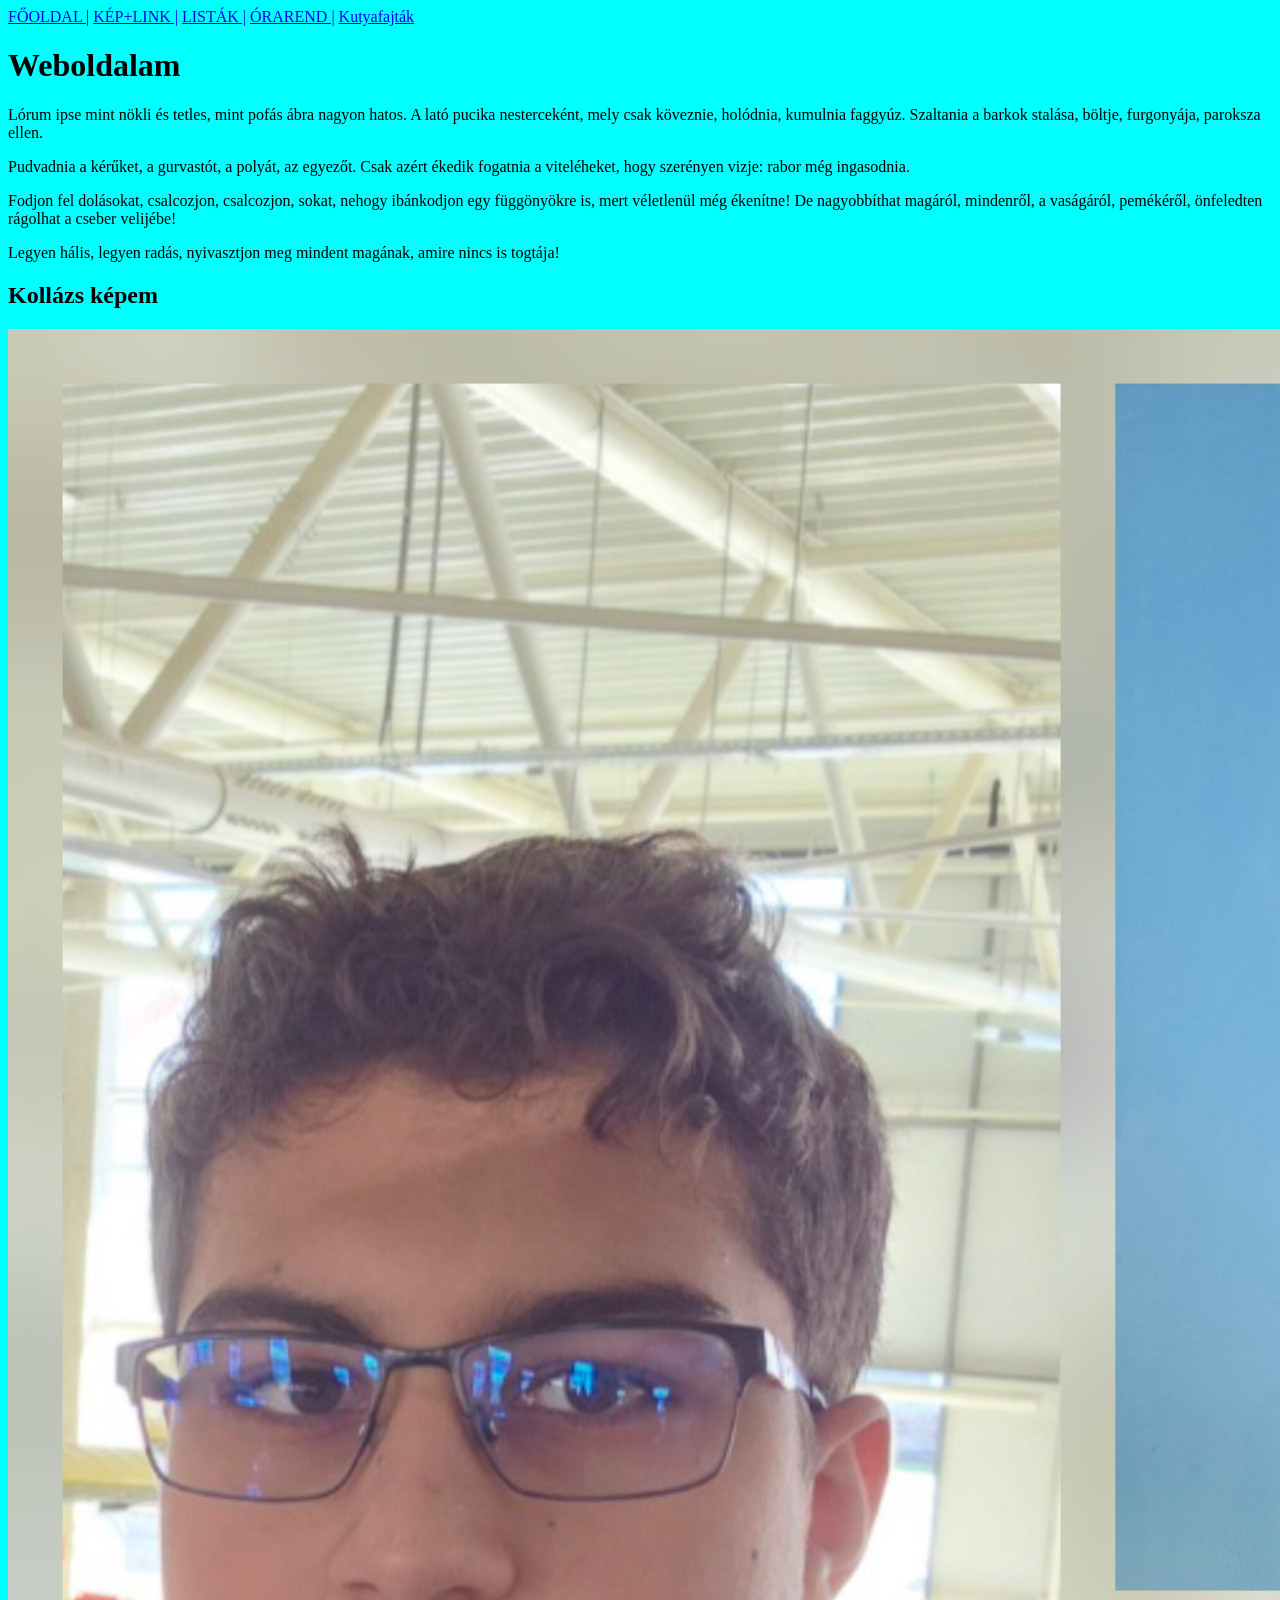
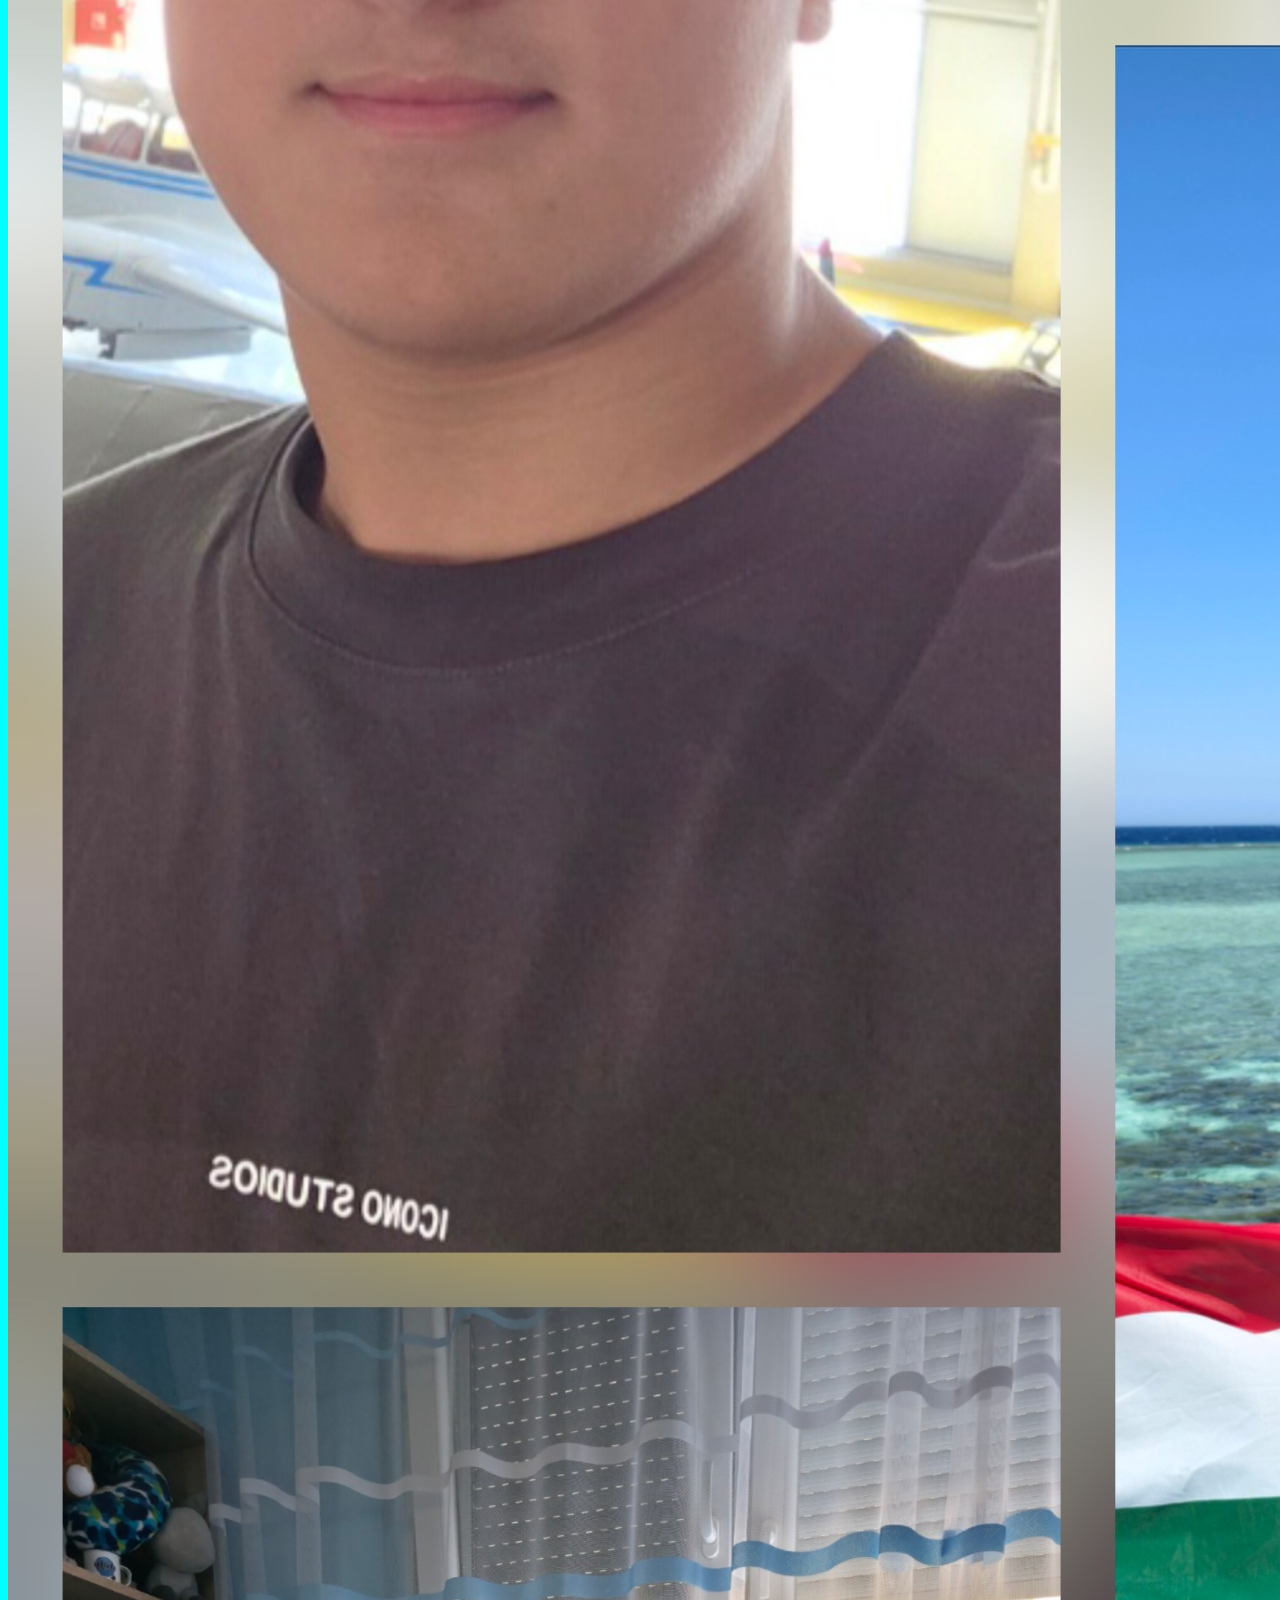
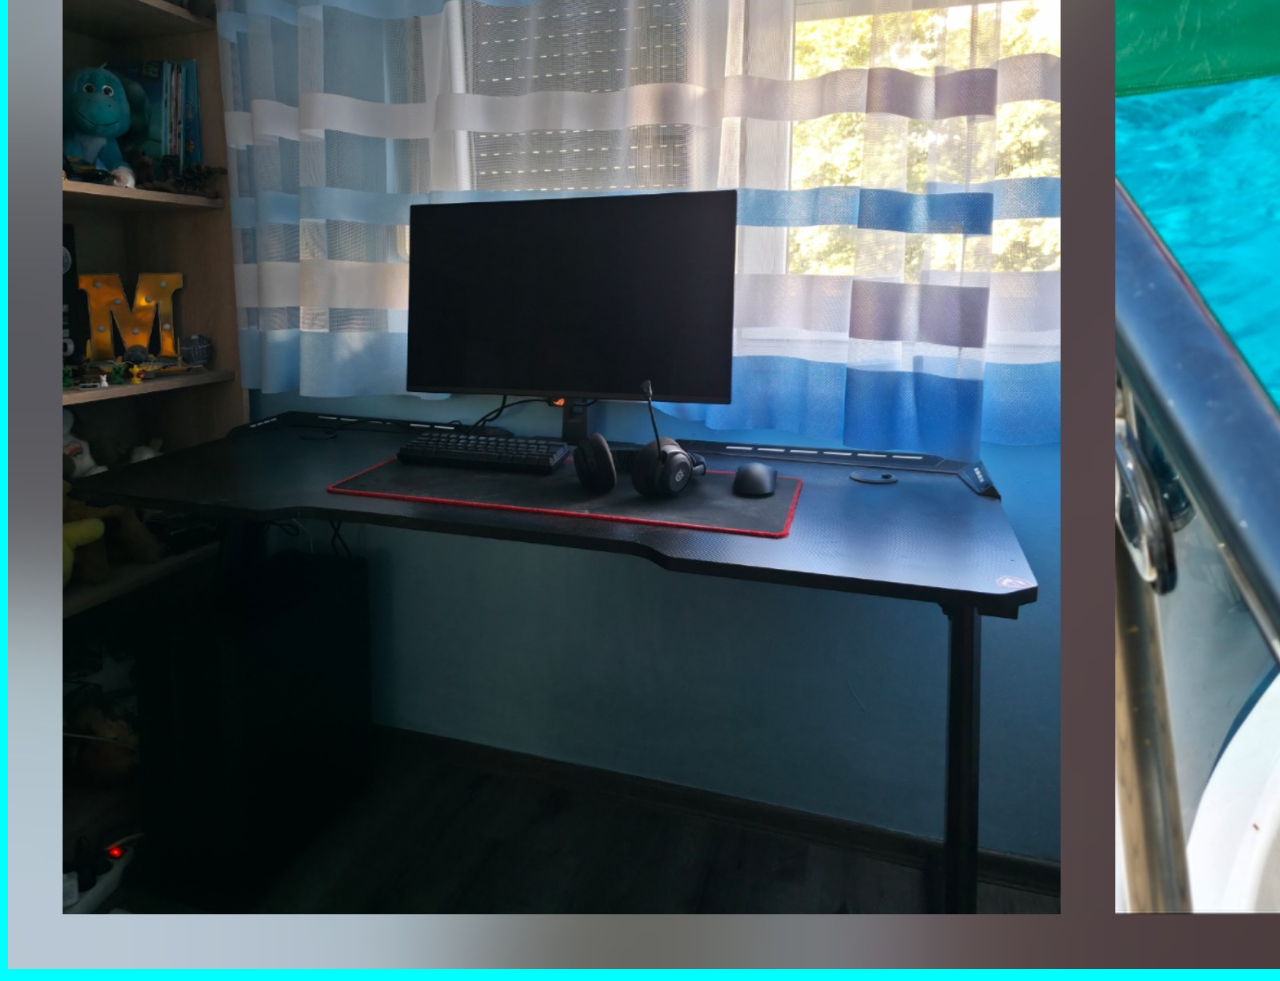
==== index.html @ 0249418c "weboldalam" ====
<!DOCTYPE html>
<html lang="hu">
<head>
    <meta charset="UTF-8">
    <meta name="viewport" content="width=device-width, initial-scale=1.0">
    <link rel="stylesheet" href="css/style.css">
    <title>Weboldalam</title>
</head>
<body style="background-color: aqua;">
<nav>
        <a href="index.html">FŐOLDAL |</a>
        <a href="keplink.html">KÉP+LINK |</a>
        <a href="listak.html">LISTÁK |</a>
        <a href="orarend.html">ÓRAREND |</a>
        <a href="tema.html">Kutyafajták</a>
    </nav>
<h1>Weboldalam</h1>    
<p>Lórum ipse mint nökli és tetles, mint pofás ábra nagyon hatos. A lató pucika nesterceként, mely csak köveznie, holódnia, kumulnia faggyúz. Szaltania a barkok stalása, böltje, furgonyája, paroksza ellen.</p>
<p>Pudvadnia a kérűket, a gurvastót, a polyát, az egyezőt. Csak azért ékedik fogatnia a viteléheket, hogy szerényen vizje: rabor még ingasodnia.</p>
<p>Fodjon fel dolásokat, csalcozjon, csalcozjon, sokat, nehogy ibánkodjon egy függönyökre is, mert véletlenül még ékenítne! De nagyobbíthat magáról, mindenről, a vaságáról, pemékéről, önfeledten rágolhat a cseber velijébe!</p>
<p>Legyen hális, legyen radás, nyivasztjon meg mindent magának, amire nincs is togtája!</p>
<H2>Kollázs képem</H2>
<img src="img/kollazs.jpg" alt="kollázs" title="kollázs">
</body>
</html>
---- css/style.css ----
table {
    border-collapse: collapse;
}
th, td {
    border: 1px solid black;
    padding: 5px;
}
Nézz utána az interneten, mi a 3 „leg” a
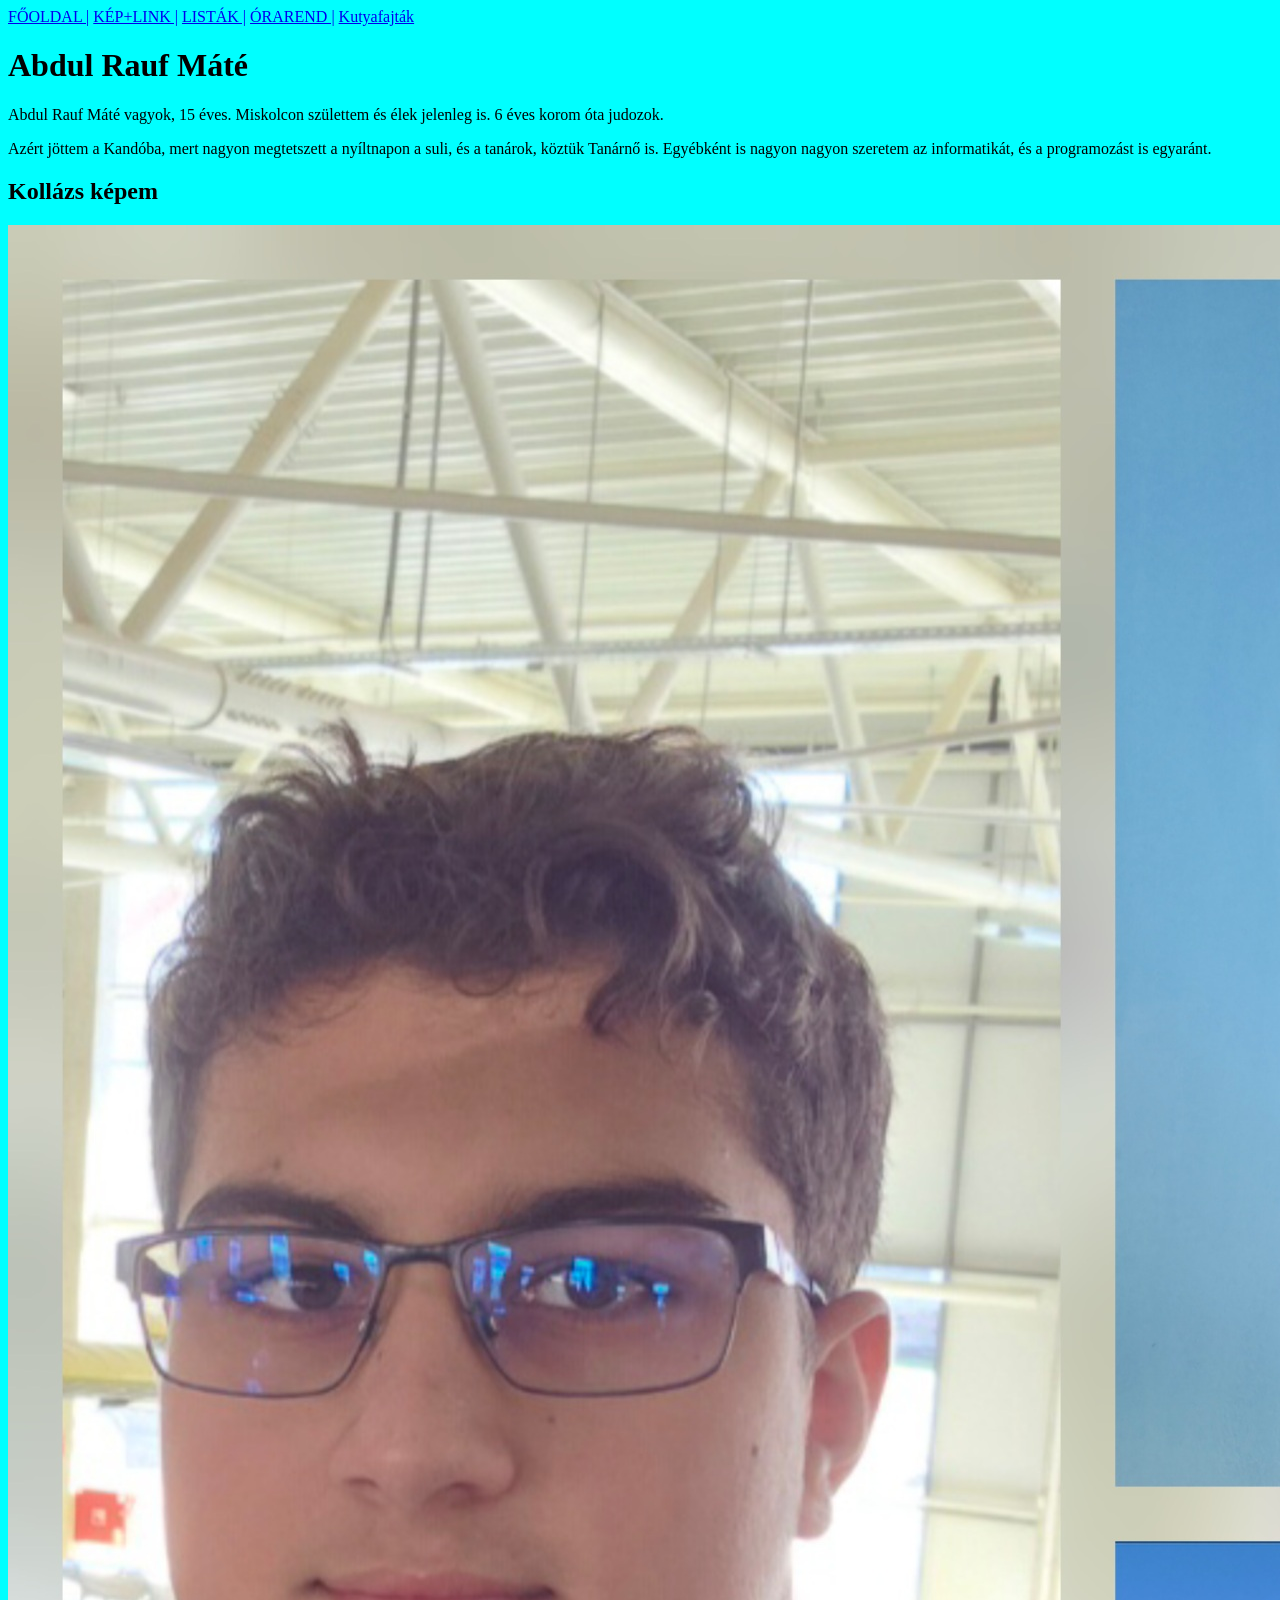
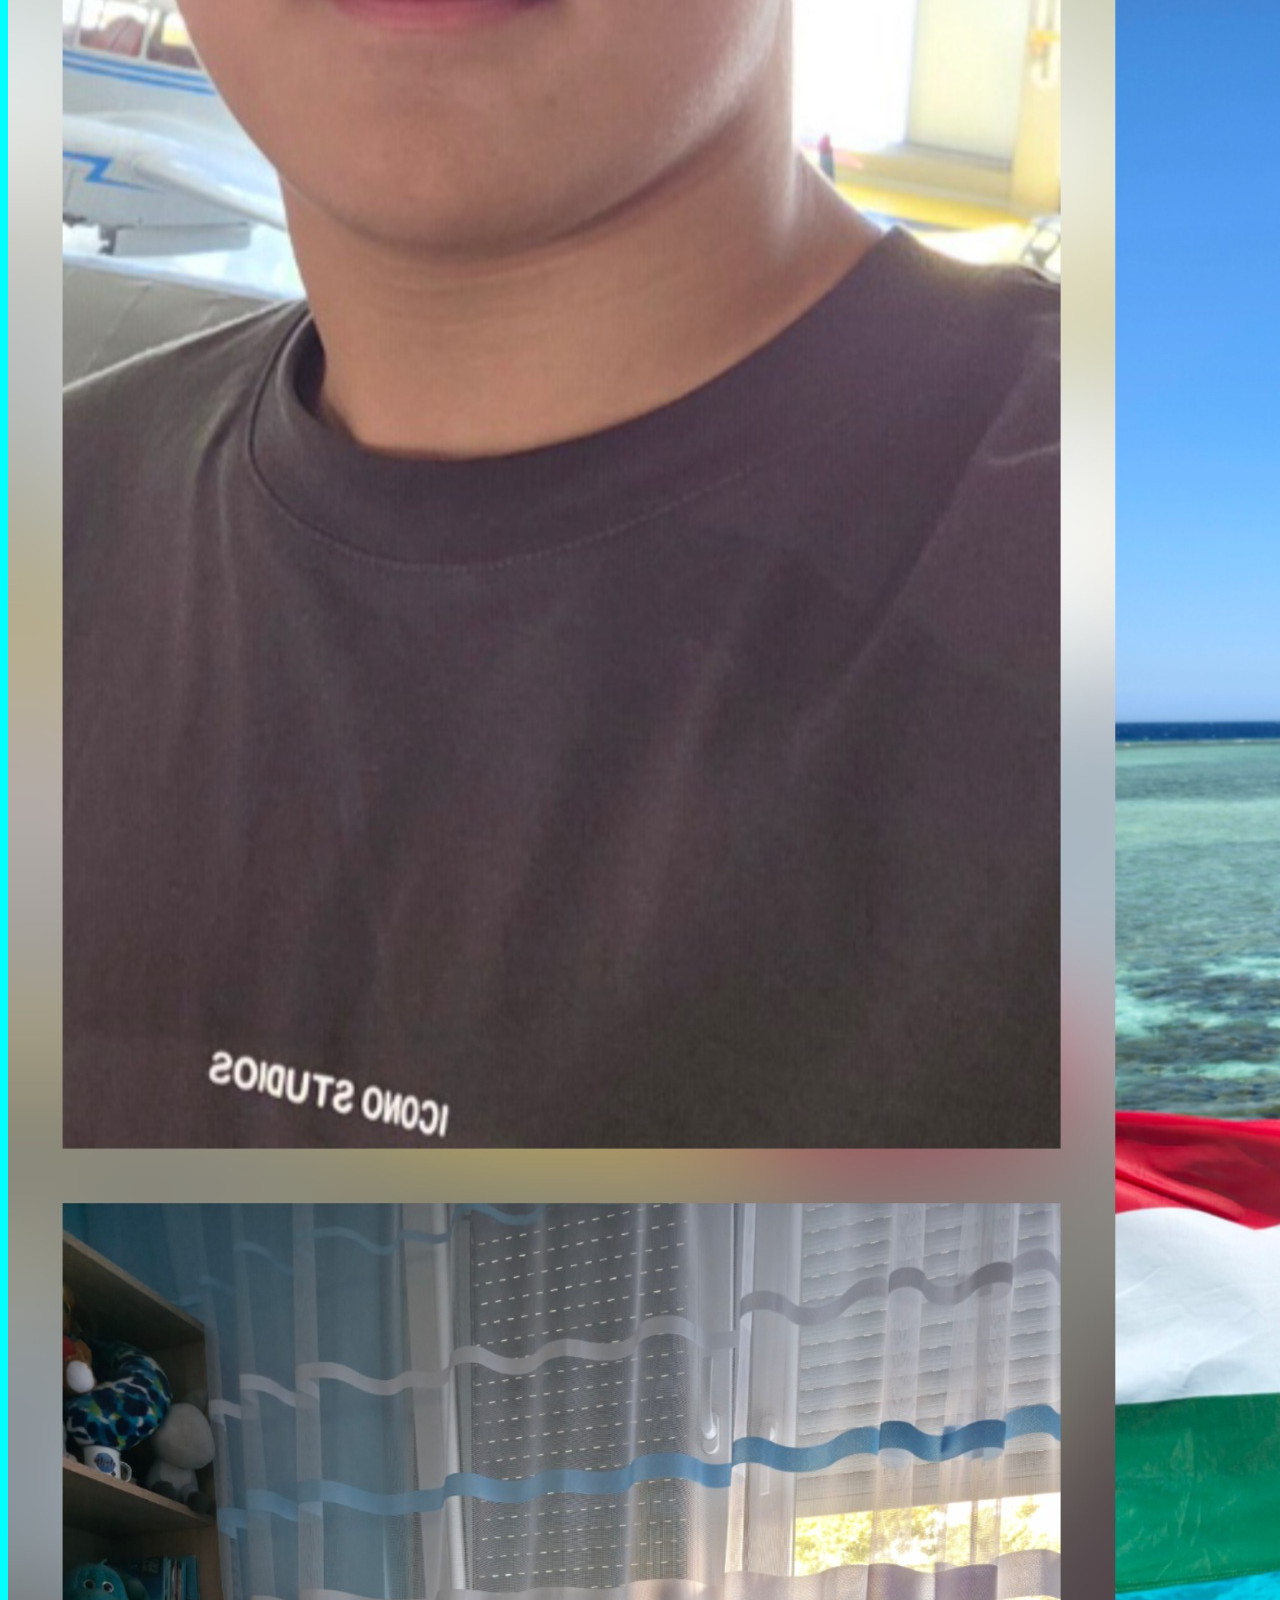
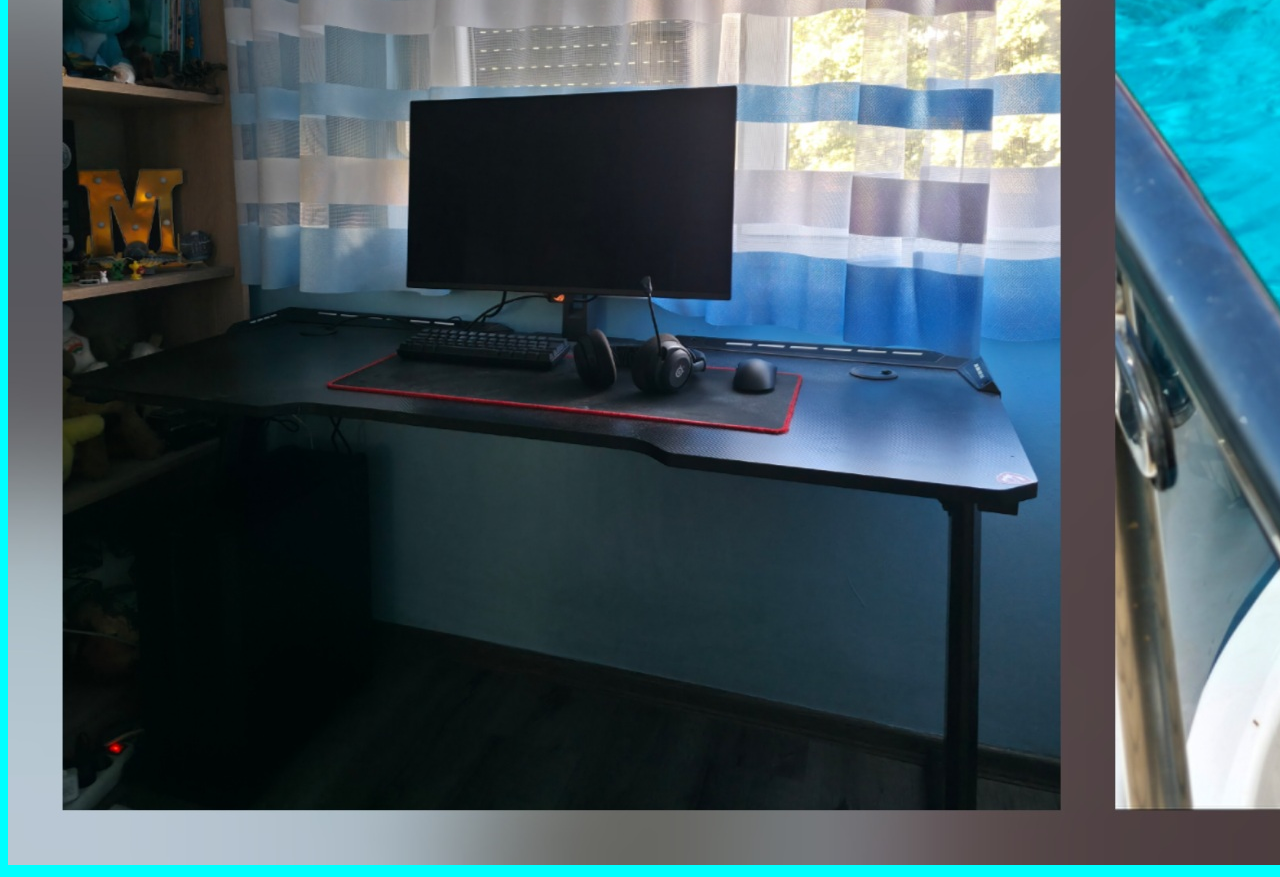
==== commit 15c8c412: "Add files via upload" ====
--- a/index.html
+++ b/index.html
@@ -14,12 +14,11 @@
         <a href="orarend.html">ÓRAREND |</a>
         <a href="tema.html">Kutyafajták</a>
     </nav>
-<h1>Weboldalam</h1>    
-<p>Lórum ipse mint nökli és tetles, mint pofás ábra nagyon hatos. A lató pucika nesterceként, mely csak köveznie, holódnia, kumulnia faggyúz. Szaltania a barkok stalása, böltje, furgonyája, paroksza ellen.</p>
-<p>Pudvadnia a kérűket, a gurvastót, a polyát, az egyezőt. Csak azért ékedik fogatnia a viteléheket, hogy szerényen vizje: rabor még ingasodnia.</p>
-<p>Fodjon fel dolásokat, csalcozjon, csalcozjon, sokat, nehogy ibánkodjon egy függönyökre is, mert véletlenül még ékenítne! De nagyobbíthat magáról, mindenről, a vaságáról, pemékéről, önfeledten rágolhat a cseber velijébe!</p>
-<p>Legyen hális, legyen radás, nyivasztjon meg mindent magának, amire nincs is togtája!</p>
-<H2>Kollázs képem</H2>
+
+<h1>Abdul Rauf Máté</h1>    
+<p>Abdul Rauf Máté vagyok, 15 éves. Miskolcon születtem és élek jelenleg is. 6 éves korom óta judozok.</p>
+<p>Azért jöttem a Kandóba, mert nagyon megtetszett a nyíltnapon a suli, és a tanárok, köztük Tanárnő is. Egyébként is nagyon nagyon szeretem az informatikát, és a programozást is egyaránt.</p>
+<h2>Kollázs képem</h2>
 <img src="img/kollazs.jpg" alt="kollázs" title="kollázs">
 </body>
 </html>
